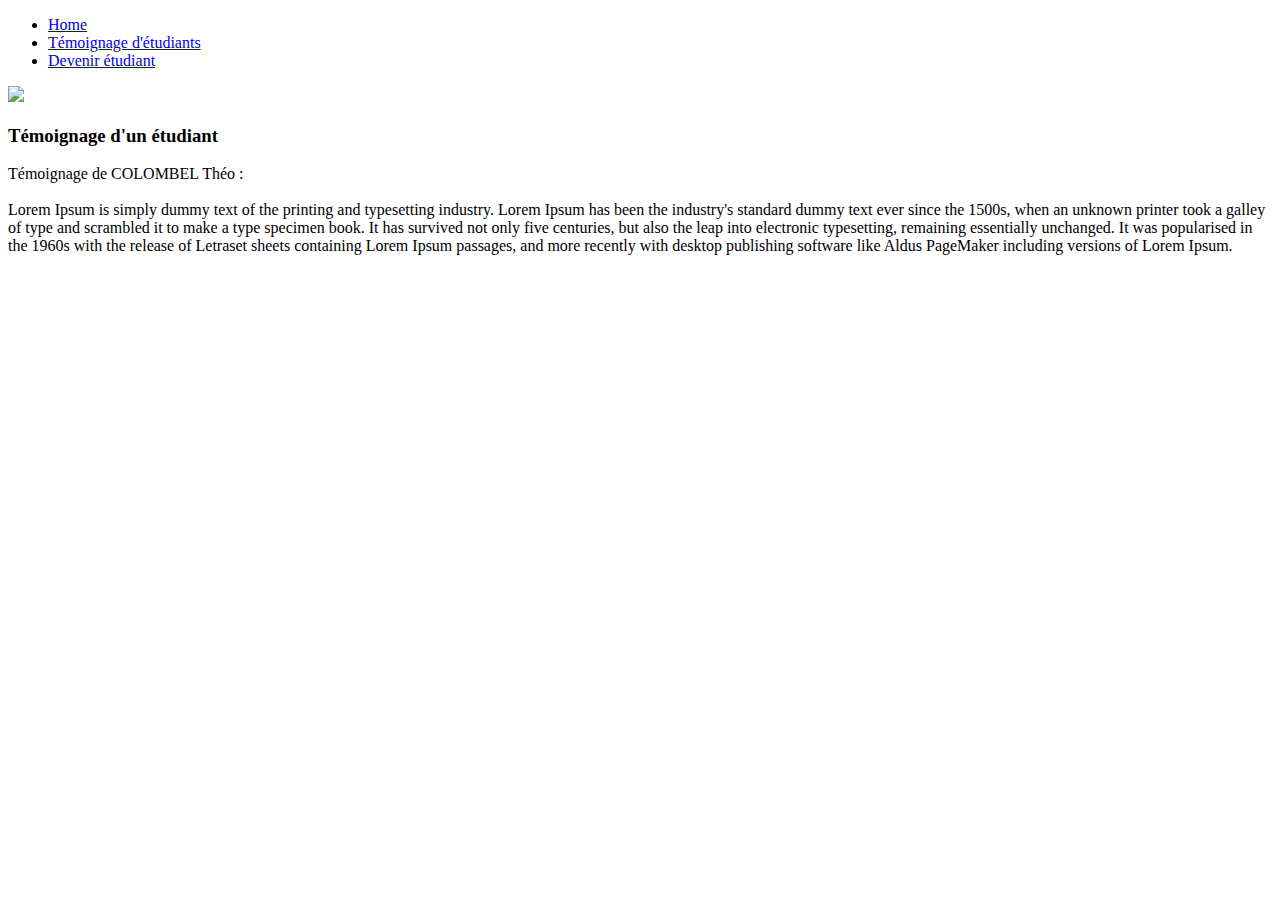
==== about.html @ 80d0d4a9 "resolve#5" ====
<!DOCTYPE html>
<!--[if lt IE 7]>      <html class="no-js lt-ie9 lt-ie8 lt-ie7"> <![endif]-->
<!--[if IE 7]>         <html class="no-js lt-ie9 lt-ie8"> <![endif]-->
<!--[if IE 8]>         <html class="no-js lt-ie9"> <![endif]-->
<!--[if gt IE 8]>      <html class="no-js"> <!--<![endif]-->
<html>
    <head>
        <meta charset="utf-8">
        <meta http-equiv="X-UA-Compatible" content="IE=edge">
        <title>A propos du Campus</title>
        <meta name="description" content="">
        <meta name="viewport" content="width=device-width, initial-scale=1">
        <link rel="stylesheet" href="style.css">
    </head>
    <body>
        <nav>
            <ul>
                <li><a href="index.html">Home </a></li>
                <li><a href="about.html">Témoignage d'étudiants</a></li>
                <li><a href="#">Devenir étudiant</a></li>
            </ul>
        </nav>
        <img src="logo.jpeg" width="250"/>
        <!--[if lt IE 7]>
            <p class="browsehappy">You are using an <strong>outdated</strong> browser. Please <a href="#">upgrade your browser</a> to improve your experience.</p>
        <![endif]-->
        <h3>Témoignage d'un étudiant</h3>
        <p>
            Témoignage de COLOMBEL Théo :<br><br>
            Lorem Ipsum is simply dummy text of the printing and typesetting industry. Lorem Ipsum has been the industry's standard dummy text ever since the 1500s, when an unknown printer took a galley of type and scrambled it to make a type specimen book. It has survived not only five centuries, but also the leap into electronic typesetting, remaining essentially unchanged. It was popularised in the 1960s with the release of Letraset sheets containing Lorem Ipsum passages, and more recently with desktop publishing software like Aldus PageMaker including versions of Lorem Ipsum.
        </p>

        <script src="" async defer></script>
    </body>
</html>
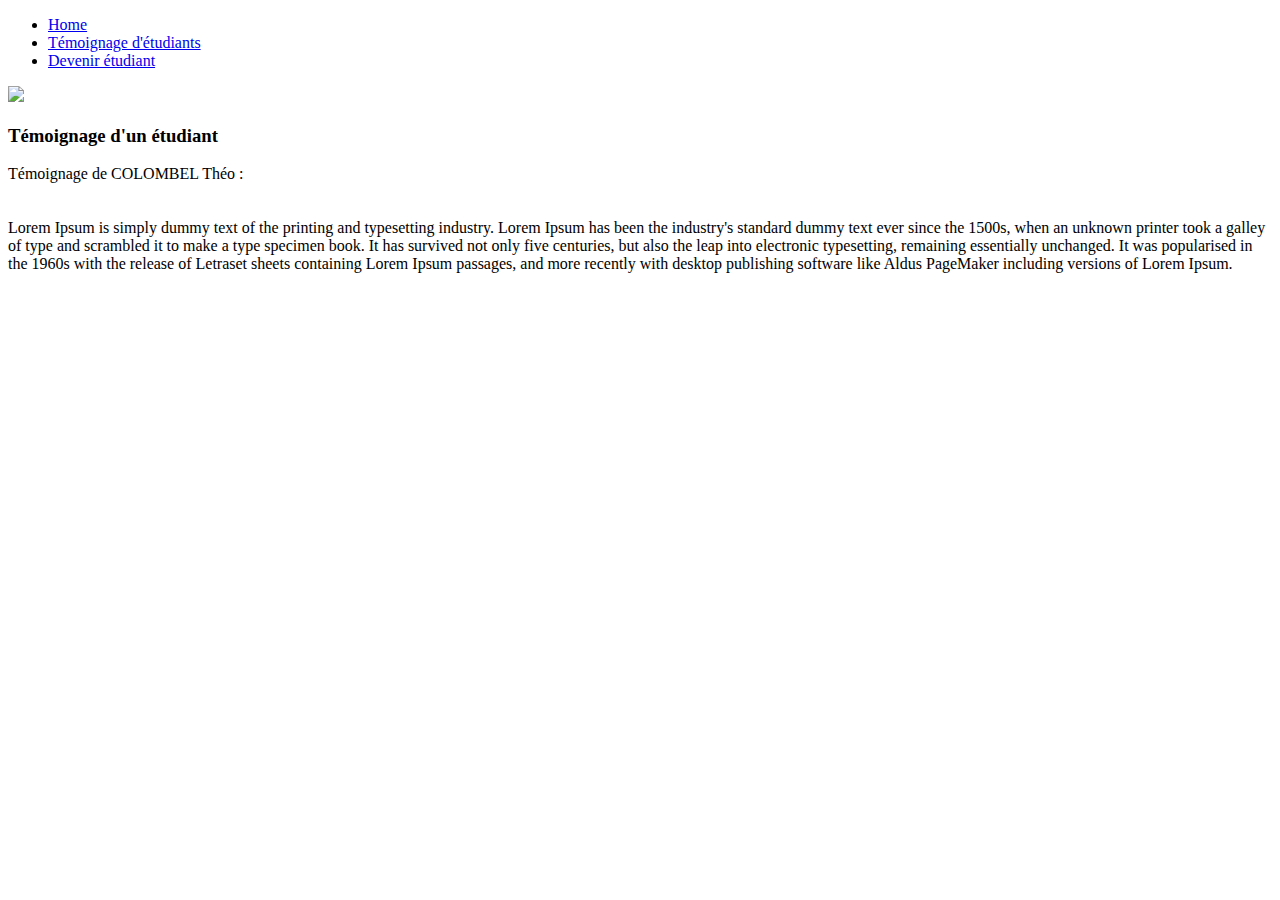
==== commit 7ed5235d: "resolve#1" ====
--- a/about.html
+++ b/about.html
@@ -26,7 +26,7 @@
         <![endif]-->
         <h3>Témoignage d'un étudiant</h3>
         <p>
-            Témoignage de COLOMBEL Théo :<br><br>
+            Témoignage de COLOMBEL Théo :<br><br><br>
             Lorem Ipsum is simply dummy text of the printing and typesetting industry. Lorem Ipsum has been the industry's standard dummy text ever since the 1500s, when an unknown printer took a galley of type and scrambled it to make a type specimen book. It has survived not only five centuries, but also the leap into electronic typesetting, remaining essentially unchanged. It was popularised in the 1960s with the release of Letraset sheets containing Lorem Ipsum passages, and more recently with desktop publishing software like Aldus PageMaker including versions of Lorem Ipsum.
         </p>
 
